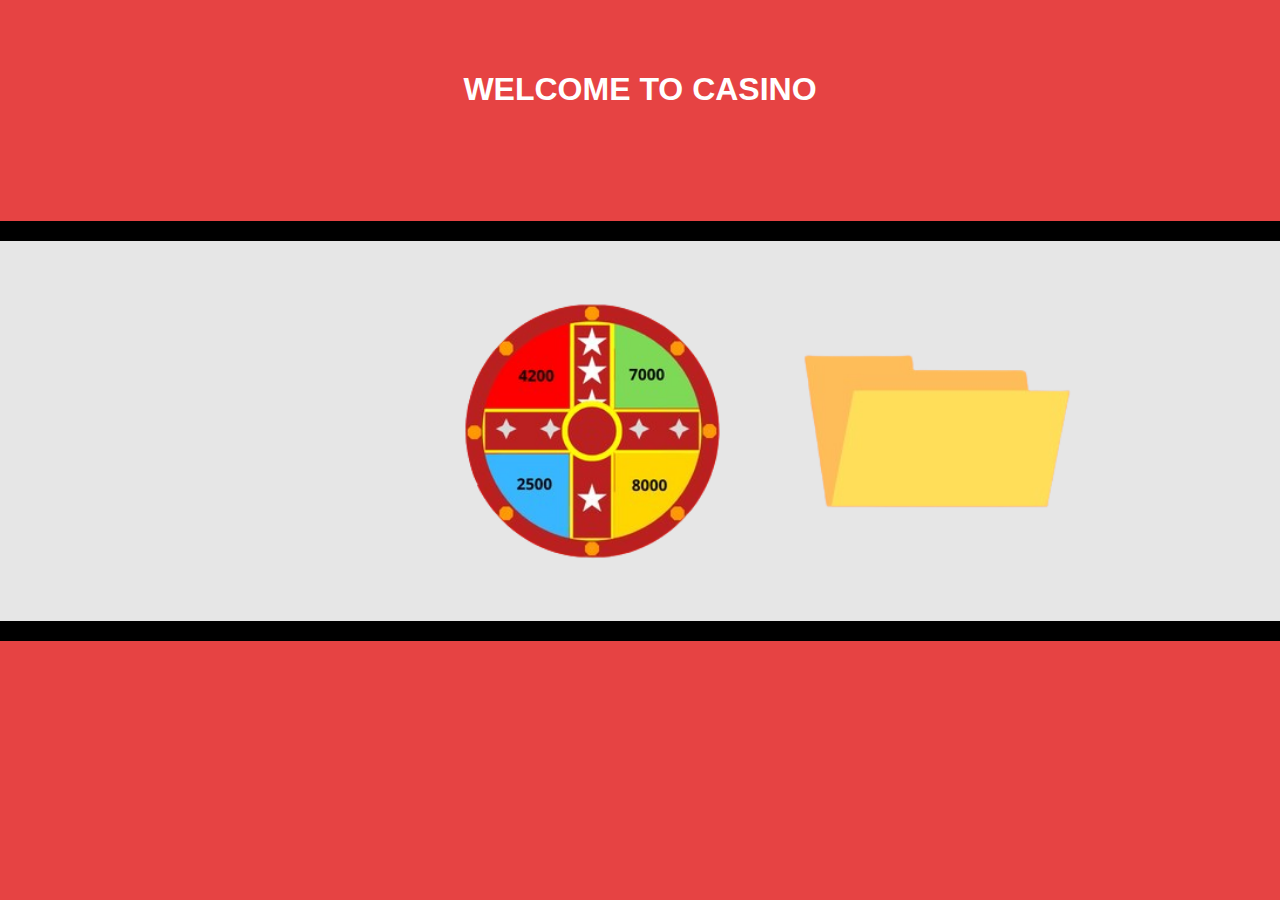
==== index.html @ 998a71c7 "Add files via upload" ====
<!DOCTYPE html>
<html>
    <head>
        <title>HOME</title>
        <link rel="stylesheet" href="styles.css">
        <style>
            header
            {
                background-color: rgb(230, 67, 67);
            }
            section.feature-box1 div
            {
                background-color: red;
            }
            section
            {
                color: black;
            }
            a
            {
                text-decoration: none;
            }
            section.games
            {
                text-align: center;
                display: flex;
                margin:auto;
                padding-left: 33%;
                background-color: rgb(230, 230, 230);
            }
            section .logo a
            {
                background-image: url(images/2500-removebg-preview.png);
                background-size: 300px;
                background-repeat: no-repeat;
                position: relative;
                text-indent: -999999px;
                display: inline-block;
                top: 0px;
                width: 300px;
                height: 300px;
            }
            section .logo1 a
            {
                background-image: url(images/Návrh_bez_názvu__30_-removebg-preview.png);
                background-size: 300px;
                background-repeat: no-repeat;
                position: relative;
                text-indent: -999999px;
                display: inline-block;
                top: 0px;
                width: 300px;
                height: 300px;
            }
            li:hover
            {
                background-color: red;
                border-radius: 3px;
            }
            h1
            {
                text-align: center;
                padding-top: 50px; 
            }
        </style>
    </head>
    <body>
        <header>
            <h1>WELCOME TO CASINO</h1>
        </header>
        <footer>
        </footer>
        <section class="games">
            <nav>
                <ul>
                    <li class="logo"><a href="roulete.html">ROULETE</a></li>
                    <li class="logo1"><a href="2-.html">50/50</a></li>
                </ul>
            </nav>
        </section>
        <footer>
        </footer>
    </body>
</html>
---- styles.css ----
body
            {
                background-color: rgb(230, 67, 67);
                font-family: Arial, Helvetica, sans-serif;
                color: white;
                margin: 0;
                padding: 0;
            }
            header
            {
                background-color: black;
                height: 200px;

            }
            a
            {
                text-decoration: none;
            }
            section
            {
                background-color: white;
                color: gray;
                padding: 20px;
                display: flex;
                flex-direction: row;
            }
            div
            {
                background-color: red;
                margin: auto;
                width: 100px;
                height: 20px;

            }
            ul
            {
                margin: 0;
                padding: 0;
                list-style-type: none;
            }
            li
            {
                display: inline-block;
                margin: 20px;
            }
            footer
            {
                background-color: black;
                padding: 10px 20px;
            }
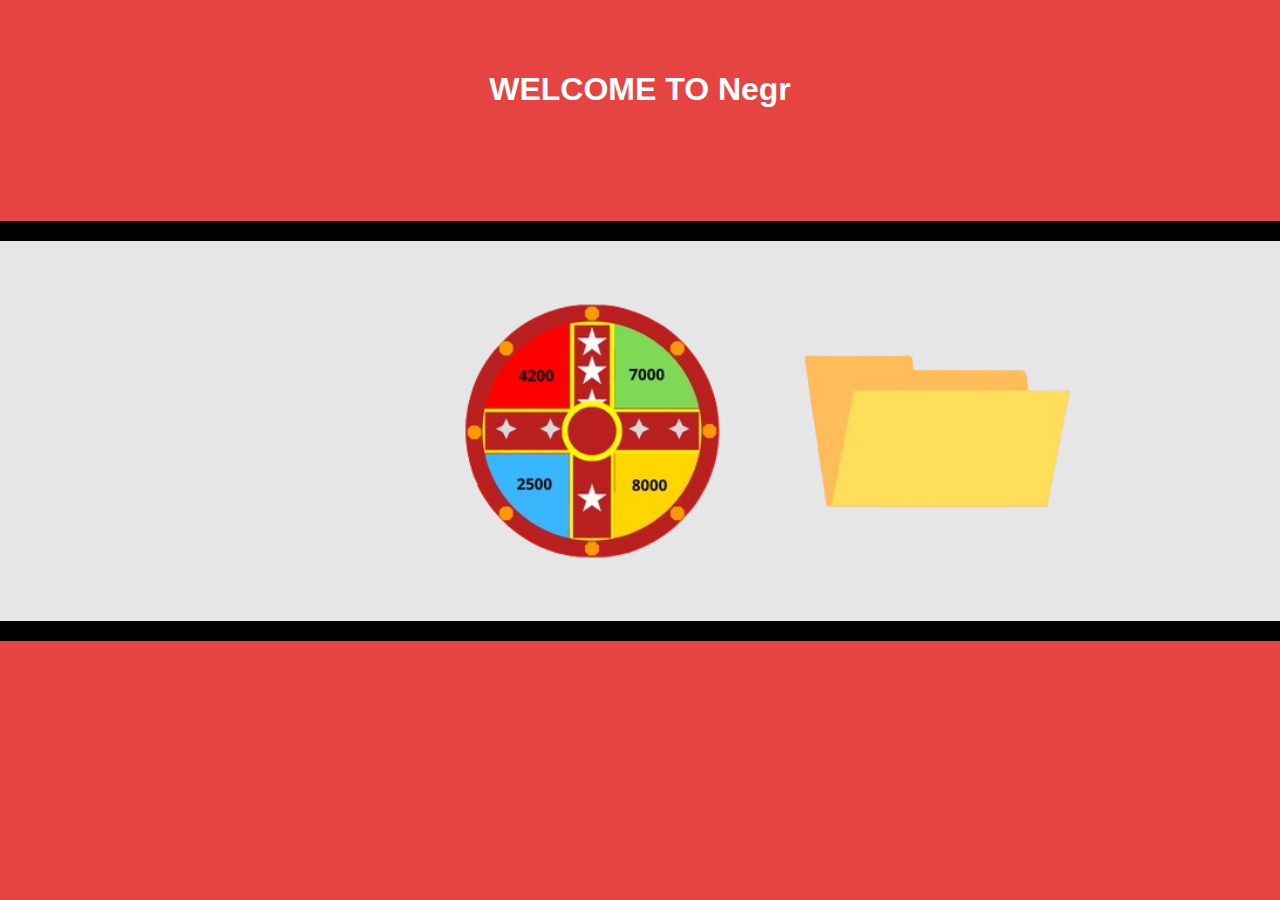
==== commit f44e5d9c: "Update index.html" ====
--- a/index.html
+++ b/index.html
@@ -66,7 +66,7 @@
     </head>
     <body>
         <header>
-            <h1>WELCOME TO CASINO</h1>
+            <h1>WELCOME TO Negr</h1>
         </header>
         <footer>
         </footer>
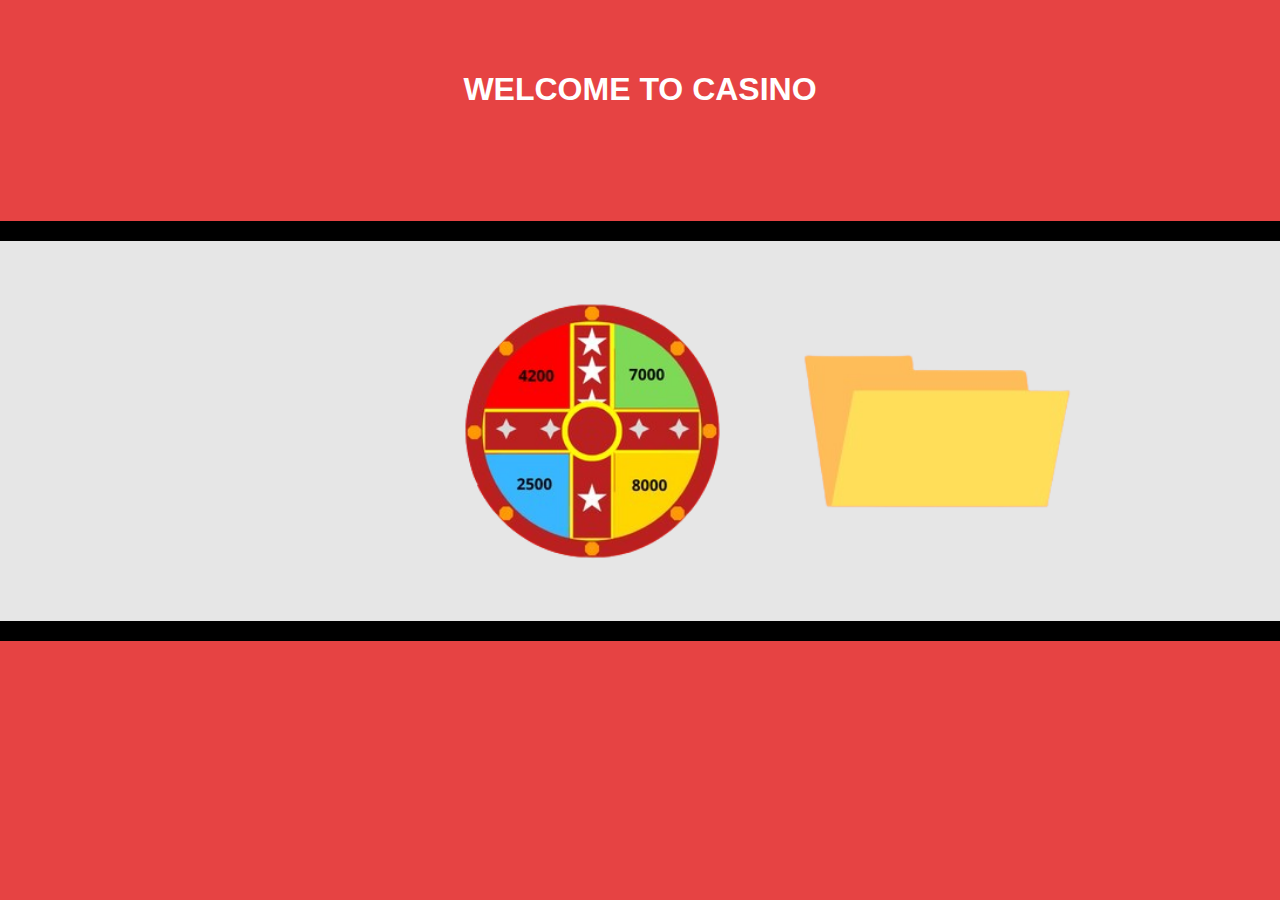
==== commit ba26fe4e: "Update index.html" ====
--- a/index.html
+++ b/index.html
@@ -66,7 +66,7 @@
     </head>
     <body>
         <header>
-            <h1>WELCOME TO Negr</h1>
+            <h1>WELCOME TO CASINO</h1>
         </header>
         <footer>
         </footer>
